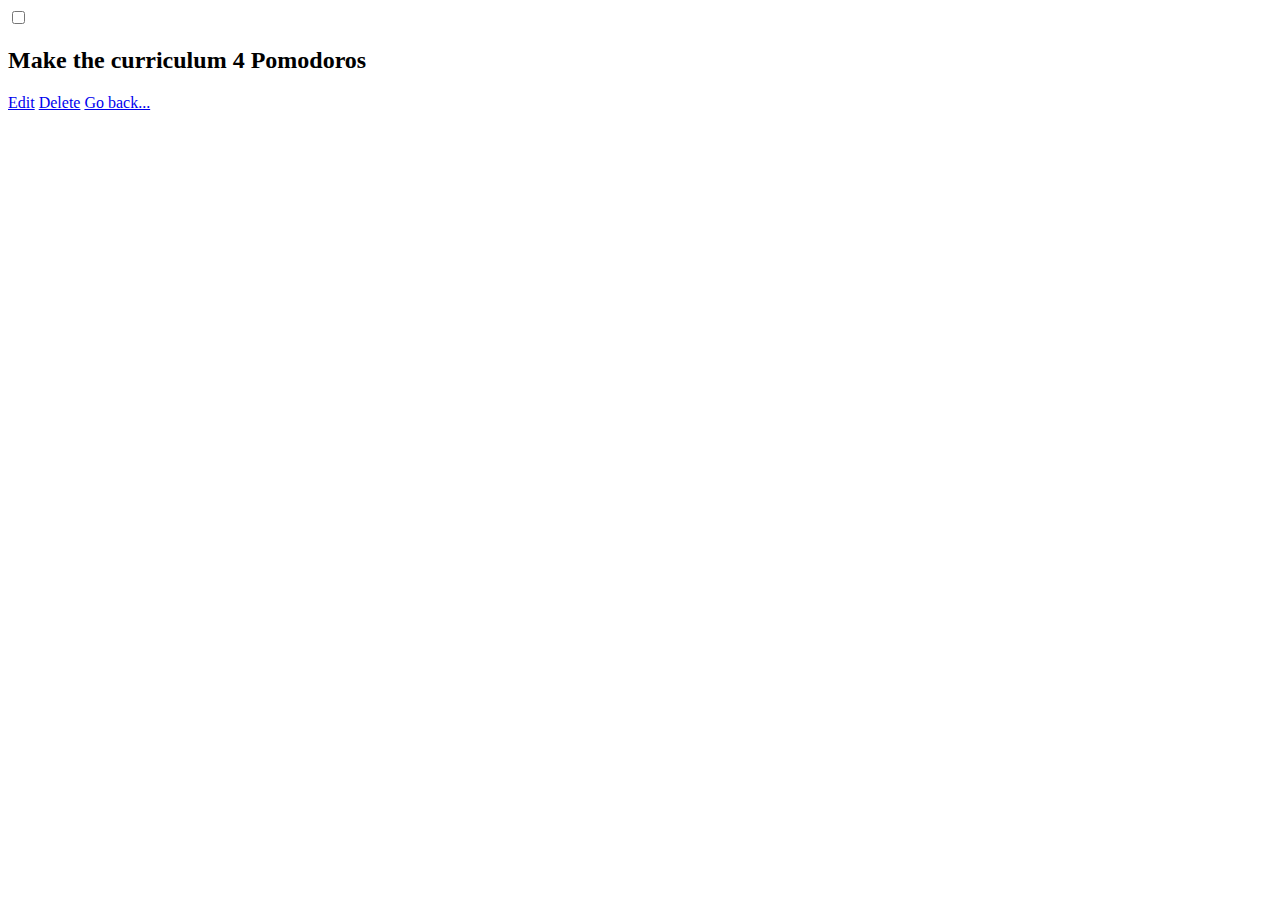
==== show.html @ 7d05c8ec "linking 2 pages" ====
<html>
    <head>
        <title> Todo List Application</title>
    </head>
    <body>
        <input type="checkbox">
        <h2>Make the curriculum 4 Pomodoros</h2>
        <a href= "#">Edit</a>
        <a href= "#"> Delete</a>
        <a href="index.html">Go back...</a>
    </body>
</html>
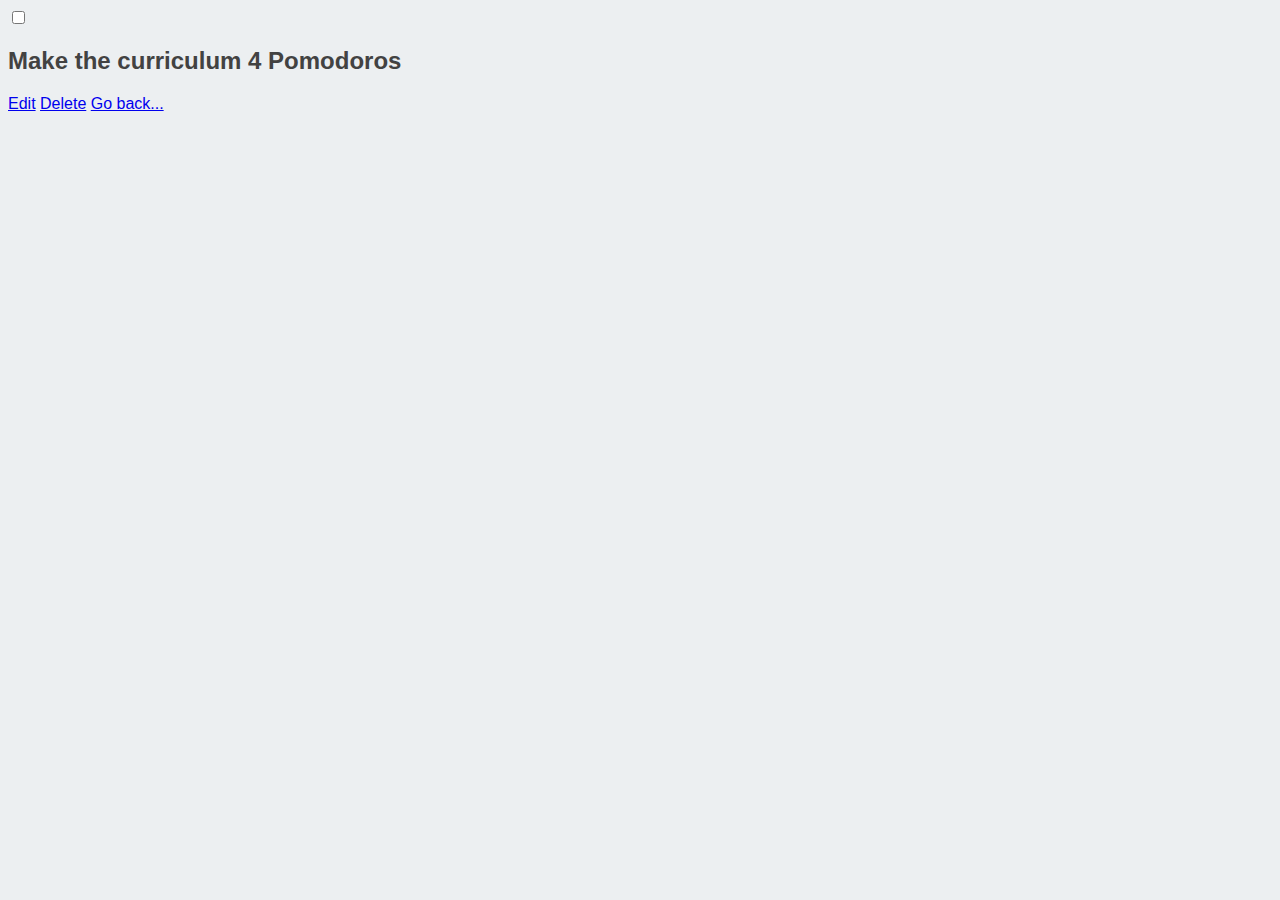
==== commit 0c21ce0e: "adding colors to show" ====
--- a/show.html
+++ b/show.html
@@ -1,6 +1,7 @@
 <html>
     <head>
         <title> Todo List Application</title>
+         <link rel="stylesheet" href="show.css">
     </head>
     <body>
         <input type="checkbox">
--- a/show.css
+++ b/show.css
@@ -0,0 +1,11 @@
+body{
+    color: #424242;
+    background-color: #ECEFF1;
+    font-family: sans-serif;
+}
+
+hi{
+    color: #03A9F4;
+    text-align: center;
+    margin-top: 20px;
+}